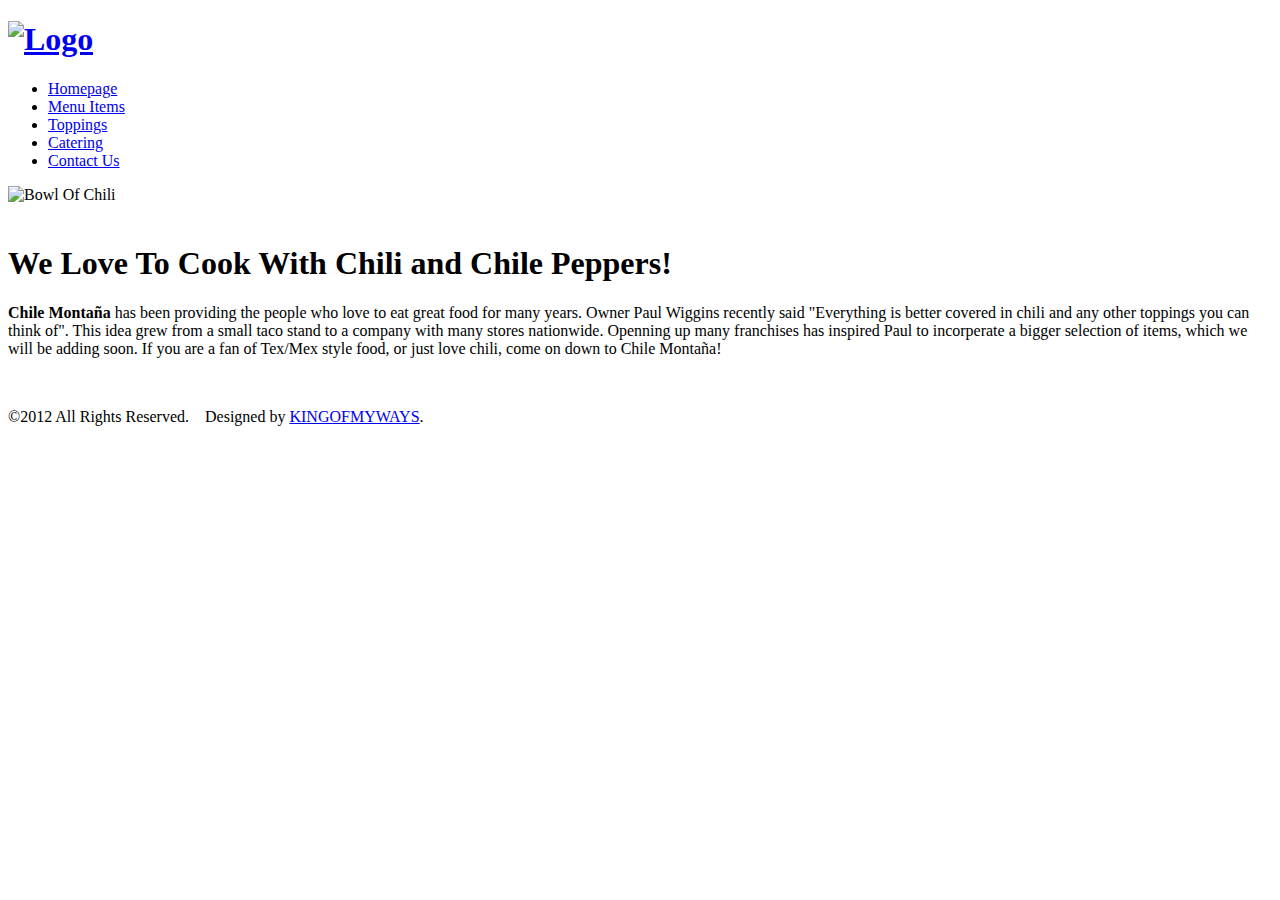
==== index.html @ ee8a4a30 "Home Page" ====
<!DOCTYPE html>
<html lang="en">
  
<head>
   <link rel="icon" href="favicon.png">
   <title>Chili Monta&#241;a</title>
   <meta charset="utf-8">
   <link href="chili.css" rel="stylesheet">
</head>

<body>
   <div id="header">
     <div id="logo">
       <h1><a href="#"><img src="banner.jpg" height="114" width="1000" alt="Logo" ></a></h1>
     </div>
   </div> 
   <div id="menu-bg">
     <div id="menu">
       <ul id="main">
         <li class="nav"><a href="index.html">Homepage</a></li>
         <li class="nav"><a href="morefood.html">Menu Items</a></li>
         <li class="nav"><a href="food.html">Toppings</a></li>
         <li class="nav"><a href="catering.html">Catering</a></li>
         <li class="nav"><a href="contactus.html">Contact Us</a></li>
       </ul>
     </div>
   </div>
    <div id="page">
      <div id="content">
         <div style="padding-bottom: 20px;"><img src="chilibowl.jpg" alt="Bowl Of Chili" ></div>
      </div>
    </div>
    <div id="sidebar1" class="sidebar">
      <div class="post">
           <h1 class="title">We Love To Cook With Chili and Chile Peppers!</h1>
           
           <p><strong>Chile Monta&#241;a</strong> has been providing the people who love to eat great food for many years.  Owner Paul Wiggins recently said "Everything is better covered in chili and any other toppings you can think of".  This idea grew from a small taco stand to a company with many stores nationwide. Openning up many franchises has inspired Paul to incorperate a bigger selection of items, which we will be adding soon.  If you are a fan of Tex/Mex style food, or just love chili, come on down to Chile Monta&#241;a!</p>
         </div>

    </div>
    
    <div style="clear: both;">&nbsp;</div>

<div id="footer">
  <div id="footer-content">
    <p>&copy;2012 All Rights Reserved. &nbsp;&nbsp; Designed by <a href="mailto:kingofmyways.aol.com">KINGOFMYWAYS</a>.</p>
  </div>
</div>
</body>
</html>
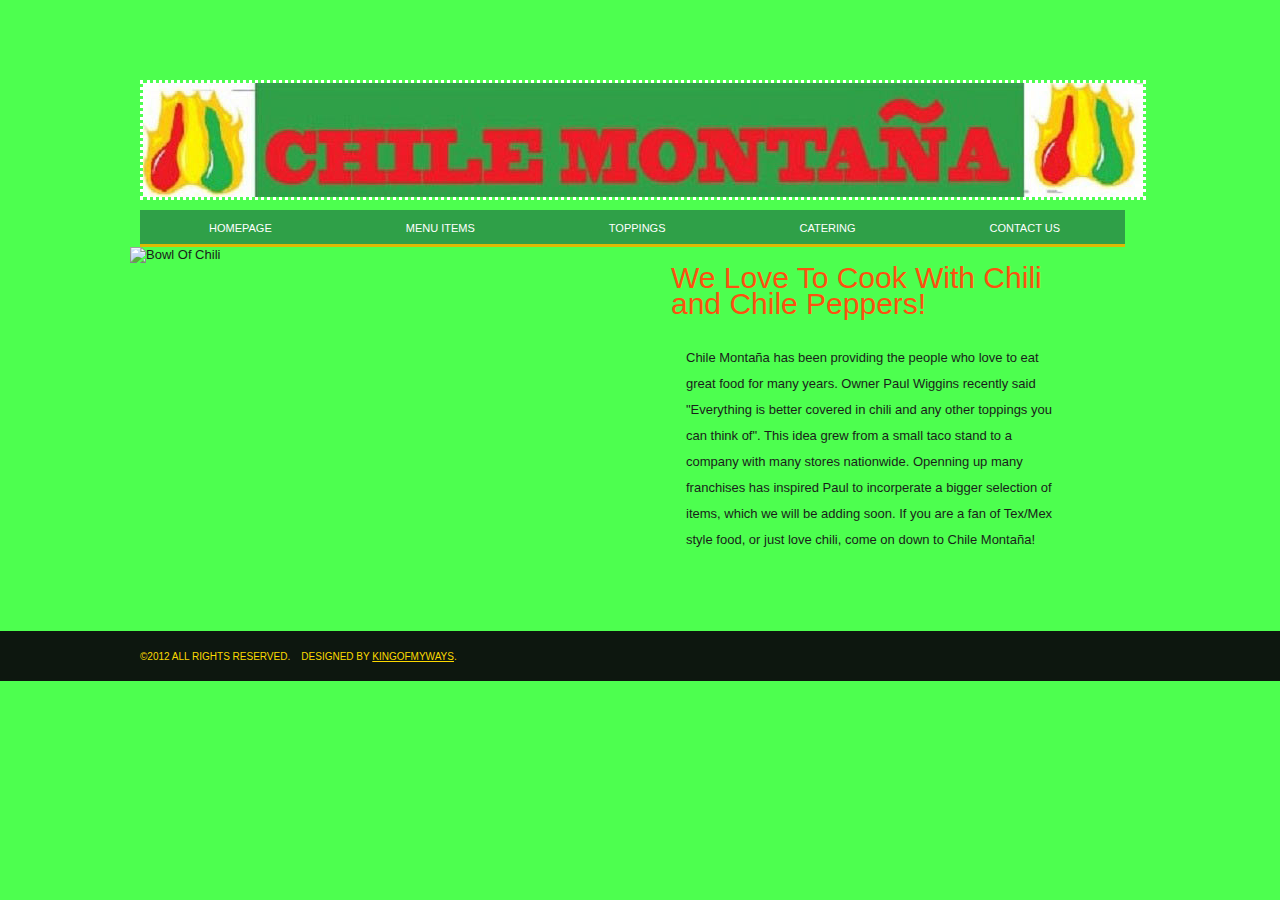
==== commit 1930fd67: "removed a inline style" ====
--- a/index.html
+++ b/index.html
@@ -34,7 +34,7 @@
       <div class="post">
            <h1 class="title">We Love To Cook With Chili and Chile Peppers!</h1>
            
-           <p><strong>Chile Monta&#241;a</strong> has been providing the people who love to eat great food for many years.  Owner Paul Wiggins recently said "Everything is better covered in chili and any other toppings you can think of".  This idea grew from a small taco stand to a company with many stores nationwide. Openning up many franchises has inspired Paul to incorperate a bigger selection of items, which we will be adding soon.  If you are a fan of Tex/Mex style food, or just love chili, come on down to Chile Monta&#241;a!</p>
+           <p>Chile Monta&#241;a has been providing the people who love to eat great food for many years.  Owner Paul Wiggins recently said "Everything is better covered in chili and any other toppings you can think of".  This idea grew from a small taco stand to a company with many stores nationwide. Openning up many franchises has inspired Paul to incorperate a bigger selection of items, which we will be adding soon.  If you are a fan of Tex/Mex style food, or just love chili, come on down to Chile Monta&#241;a!</p>
          </div>
 
     </div>
--- a/chili.css
+++ b/chili.css
@@ -0,0 +1,239 @@
+
+body {
+	margin: 0;
+	padding: 0;
+	background: #4dff4f;
+	font-family: Arial, Helvetica, sans-serif;
+	font-size: 13px;
+	color: #191e1a;
+}
+
+
+h1 {
+	font-size: 2em;
+}
+
+h2 {
+	font-size: 1.6em;
+}
+
+h3 {
+	font-size: 1em;
+}
+
+a:hover {
+	border-bottom: none;
+}
+
+a img {
+	border: dotted;
+}
+
+img.left {
+	float: left;
+	margin: 0 20px 0 0;
+}
+
+img.right {
+	float: right;
+	margin: 0 0 0 20px;
+}
+
+#header {
+	width: 100%;
+	height: 210px;
+}
+
+#logo {
+	width: 1000px;
+	height: 114px;
+	margin: 0 auto;
+	padding: 0 10px;
+}
+
+#logo h1, #logo p {
+	float: left;
+	margin: 0;
+	color: #FFFFFF;
+}
+
+#logo h1 {
+	padding: 80px 0 0 0;
+	font-weight: normal;
+	font-size: 3em;
+}
+
+#logo p {
+	text-transform: uppercase;
+	padding: 100px 0 0 3px;
+	font-size: 10px;
+	color: #FFFFFF;
+}
+
+#logo a {
+	border: none;
+	text-decoration: none;
+	color: #FFFFFF;
+}
+
+
+
+#menu {
+	width: 1000px;
+	margin: 0 auto;
+}
+
+#menu ul {
+	margin: 0;
+	padding: 0;
+	list-style: none;
+}
+
+#menu li {
+	display: inline;
+}
+
+#menu a {
+	display: block;
+	float: left;
+	margin: 0 3px 0 0;
+	padding: 12px 12px 10px 12px;
+	border: none;
+	text-decoration: none;
+	text-transform: uppercase;
+	font-family: Arial, Helvetica, sans-serif;
+	font-size: 11px;
+	color: #f41b26;
+}
+
+
+#menu .nav a {
+	background: none;
+	padding-left: 69px;
+	padding-right: 65px;
+	margin: 0 0px 0 0;
+	background: #2fa048;
+	border-bottom: 3px solid #DDBB04;
+	color: #FFFFFF;
+}
+
+#page {
+	width: 1020px;
+	margin: 0 auto;
+	padding: 20px 0;
+}
+
+#page-bg {
+	padding: 15px 28px;
+}
+
+#latest-post {
+	border: 1px dashed #8D8D8D;
+}
+
+.byline {font-size: large}
+
+#content {
+	float: left;
+	width: 400px;
+	padding-right: 120px;
+}
+
+#content a {color: #FBD900}
+
+.post {
+	margin-bottom: 20px;
+	padding-bottom: 15px;
+	line-height: 200%;
+}
+
+.post h1 {
+	font-weight: normal;
+	font-size: 30px;
+}
+
+.post h2 {
+	font-size: 24px;
+}
+
+.title {
+	margin: 0;
+	padding: 15px 0px 0px 0px;
+	font-weight: normal;
+	color: #fc510f;
+	border-bottom: none
+}
+
+
+.entry {
+	padding: 10px 0px;
+        font-size: large;
+}
+
+#sidebar1 {
+	padding-right: 20px;
+}
+
+.sidebar {
+	float: left;
+	width: 400px;
+	padding: 0px 40px 0px 21px;
+}
+
+.sidebar ul {
+	margin: 0;
+	padding: 0;
+	list-style: none;
+}
+
+.sidebar p {
+	padding: 15px 15px;
+}
+
+
+
+#footer {
+	background-color: #0D170F;
+	height: 50px;
+}
+
+#footer-content {
+	width: 1000px;
+	margin: 0px auto;
+}
+
+#footer p {
+	margin: 0;
+	padding: 20px 0 0 0;
+	text-align: left;
+	text-transform: uppercase;
+	font-size: 10px;
+	color: #FBD900;
+}
+
+#footer a {
+	color: #FBD900;
+}
+input {display: block;
+margin-bottom: 20px;}
+
+textarea {display: block;
+margin-bottom: 20px}
+
+#mySubmit {margin-left: 130px;
+margin-top:50px;}
+
+form { background-color: #fefe78;
+font-family: Arial,sans-serif;
+width: 350px;
+padding: 5px;}
+
+label {float: left;
+width:  100px;
+display: block;
+text-align: right;
+padding-right: 35px;
+}
+
+textarea {margin-top: 10px;
+display: block;}
